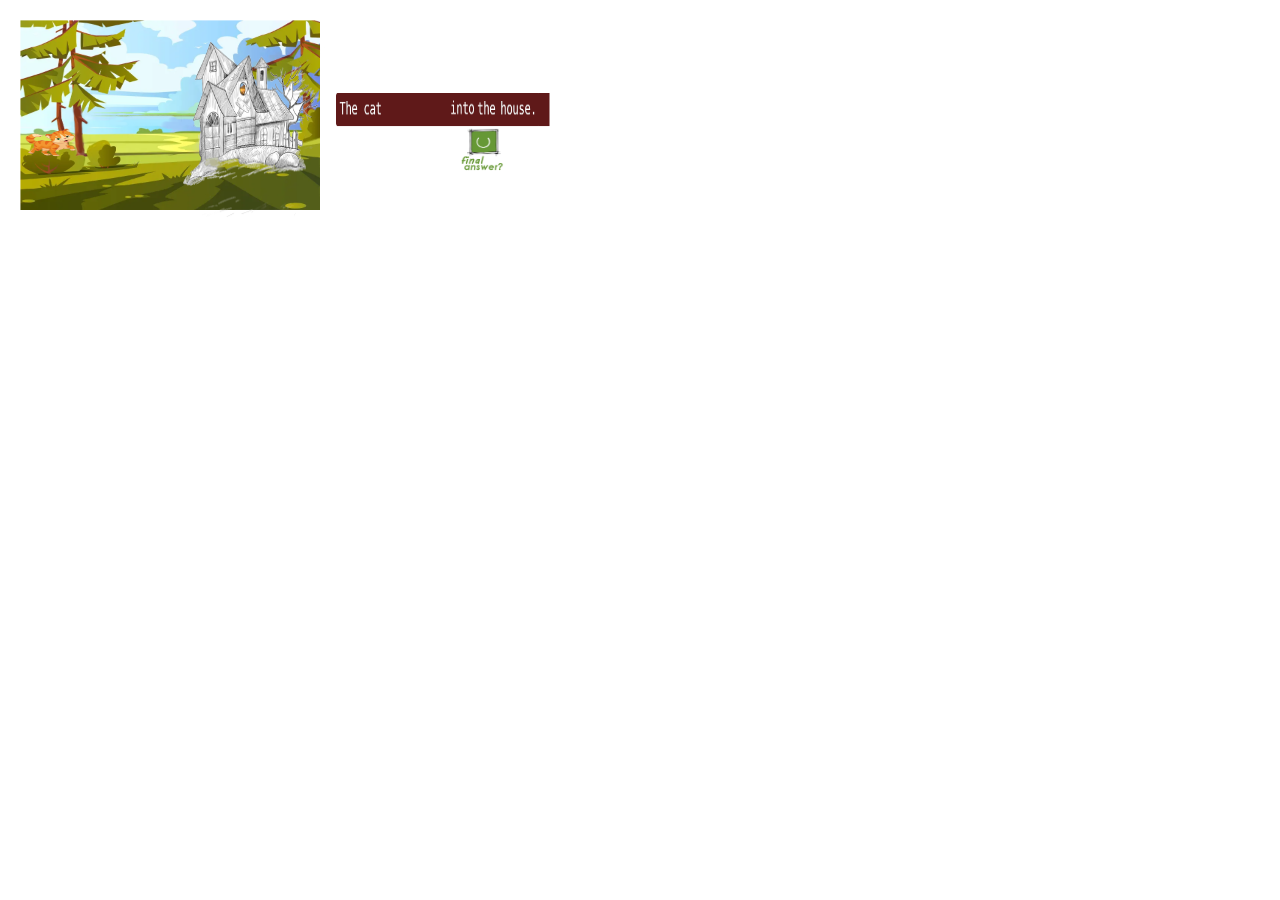
==== index.html @ 8258cc6a "Rename html/index.html to index.html" ====
<!doctype html>
<meta name="viewport" content="width = device-width,initial-scale = 1.0,maximum-scale = 1.0, user-scalable = no">
<meta charset="utf-8"/>

<title> Fun with verbs ya </title>
 
     <canvas width="620" height="290" style="border": </canvas>
 
<html>
<body>
<head>
    <link rel="stylesheet" type="text/css" href="./css/background.css"> 
    <link rel="stylesheet" type="text/css" href="./css/main.css"> 
</head>

<div id="ansSentgrp">
	<p id="Esent0" ></p><input id="sent0Ans" type="text"  placeholder="laksjdfalkj"  autocomplete="off" >   
	<p id="Esent1" ></p><input id="sent1Ans" type="text"  autocomplete="off" >   
	<p id="Esent2" ></p><input id="sent2Ans" type="text"  autocomplete="off" > 
</div>
	
<p id="ansOutput"></p>

<audio id="BtnClik">
<source type="audio/mpeg" src="./snds/buttonclik.mp3"  > 
</audio>
<audio id="Wordsnap">
<source type="audio/mpeg" src="./snds/anssnap2.mp3"  > 
</audio>
<audio id="meow">
<source type="audio/mpeg" src="./snds/catmeow.mp3"  > 
</audio>
<audio id="ding">
<source type="audio/mpeg" src="./snds/bellding.mp3"  > 
</audio>
<audio id="squak">
<source type="audio/mpeg" src="./snds/smallsquak.mp3"  > 
</audio>
<audio id="trumpet">
<source type="audio/mpeg" src="./snds/trumpet.mp3"  > 
</audio>
<audio id="damn">
<source type="audio/mpeg" src="./snds/damnit.mp3"  > 
</audio>
<audio id="grunt">
<source type="audio/mpeg" src="./snds/grunt.mp3"  > 
</audio>
<audio id="tadaaa">
<source type="audio/mpeg" src="./snds/tadaaaa.mp3"  > 
</audio>
<audio id="thud">
<source type="audio/mpeg" src="./snds/thud.mp3"  > 
</audio>

 <!-- The js program  -->
    <script defer src="./js/matchpicandsent_v18.js"></script>

</body>
</html>
---- css/background.css ----
.sharper-image {
  image-rendering: crisp-edges;
  /* Vendor prefixes may be needed for broader compatibility */
  image-rendering: -webkit-optimize-contrast; 
}
---- css/main.css ----
*
 html, body
 {
    margin: 0;
    padding: 0;
    overflow: hidden; /* Prevent scrolling if the canvas is full screen */
  }
 

/* position the canvas  */
canvas {
    position: absolute; 
	display: block;
    max-width: 100%; 
	max-height: 100vh; 
}
 
 {
    -webkit-user-select: none;
    -moz-user-select: none;
    user-select: none;
 }
#ansSentgrp  .sent0Ans{
	 position: absolute;
	 /* top: inherit; */
	 top: 220px;
	 left: 360px;
	 color: blue;
	 font-size: 0.9em;
	 border: 1px, solid;
	 input[type=text] {
     width: 60%;
 }
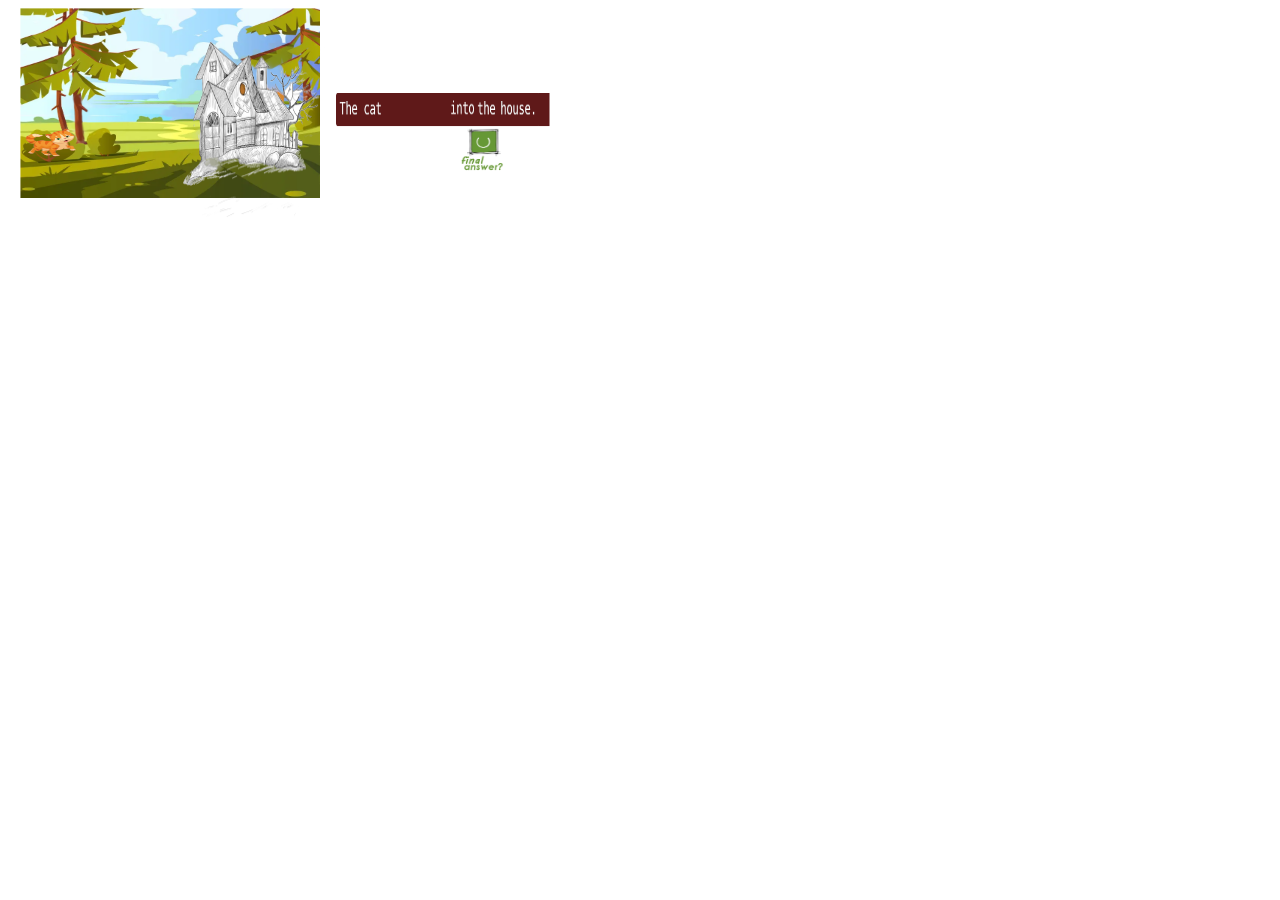
==== commit 8331d4cd: "Add files via upload" ====
--- a/index.html
+++ b/index.html
@@ -9,53 +9,53 @@
 <html>
 <body>
 <head>
-    <link rel="stylesheet" type="text/css" href="./css/background.css"> 
-    <link rel="stylesheet" type="text/css" href="./css/main.css"> 
+    <link rel="stylesheet" type="text/css" href="../css/background.css"> 
+    <link rel="stylesheet" type="text/css" href="../css/main.css"> 
 </head>
 
-<div id="ansSentgrp">
+<!-- <div id="ansSentgrp">
 	<p id="Esent0" ></p><input id="sent0Ans" type="text"  placeholder="laksjdfalkj"  autocomplete="off" >   
 	<p id="Esent1" ></p><input id="sent1Ans" type="text"  autocomplete="off" >   
 	<p id="Esent2" ></p><input id="sent2Ans" type="text"  autocomplete="off" > 
-</div>
+</div> -->
 	
 <p id="ansOutput"></p>
 
 <audio id="BtnClik">
-<source type="audio/mpeg" src="./snds/buttonclik.mp3"  > 
+<source type="audio/mpeg" src="../snds/buttonclik.mp3"  > 
 </audio>
 <audio id="Wordsnap">
-<source type="audio/mpeg" src="./snds/anssnap2.mp3"  > 
+<source type="audio/mpeg" src="../snds/anssnap2.mp3"  > 
 </audio>
 <audio id="meow">
-<source type="audio/mpeg" src="./snds/catmeow.mp3"  > 
+<source type="audio/mpeg" src="../snds/catmeow.mp3"  > 
 </audio>
 <audio id="ding">
-<source type="audio/mpeg" src="./snds/bellding.mp3"  > 
+<source type="audio/mpeg" src="../snds/bellding.mp3"  > 
 </audio>
 <audio id="squak">
-<source type="audio/mpeg" src="./snds/smallsquak.mp3"  > 
+<source type="audio/mpeg" src="../snds/smallsquak.mp3"  > 
 </audio>
 <audio id="trumpet">
-<source type="audio/mpeg" src="./snds/trumpet.mp3"  > 
+<source type="audio/mpeg" src="../snds/trumpet.mp3"  > 
 </audio>
 <audio id="damn">
-<source type="audio/mpeg" src="./snds/damnit.mp3"  > 
+<source type="audio/mpeg" src="../snds/damnit.mp3"  > 
 </audio>
 <audio id="grunt">
-<source type="audio/mpeg" src="./snds/grunt.mp3"  > 
+<source type="audio/mpeg" src="../snds/grunt.mp3"  > 
 </audio>
 <audio id="tadaaa">
-<source type="audio/mpeg" src="./snds/tadaaaa.mp3"  > 
+<source type="audio/mpeg" src="../snds/tadaaaa.mp3"  > 
 </audio>
 <audio id="thud">
-<source type="audio/mpeg" src="./snds/thud.mp3"  > 
+<source type="audio/mpeg" src="../snds/thud.mp3"  > 
 </audio>
 
  <!-- The js program  -->
-    <script defer src="./js/matchpicandsent_v18.js"></script>
+    <script defer src="../js/matchpicandsent_v19.js"></script>
 
 </body>
 </html>
  
- 
+ 
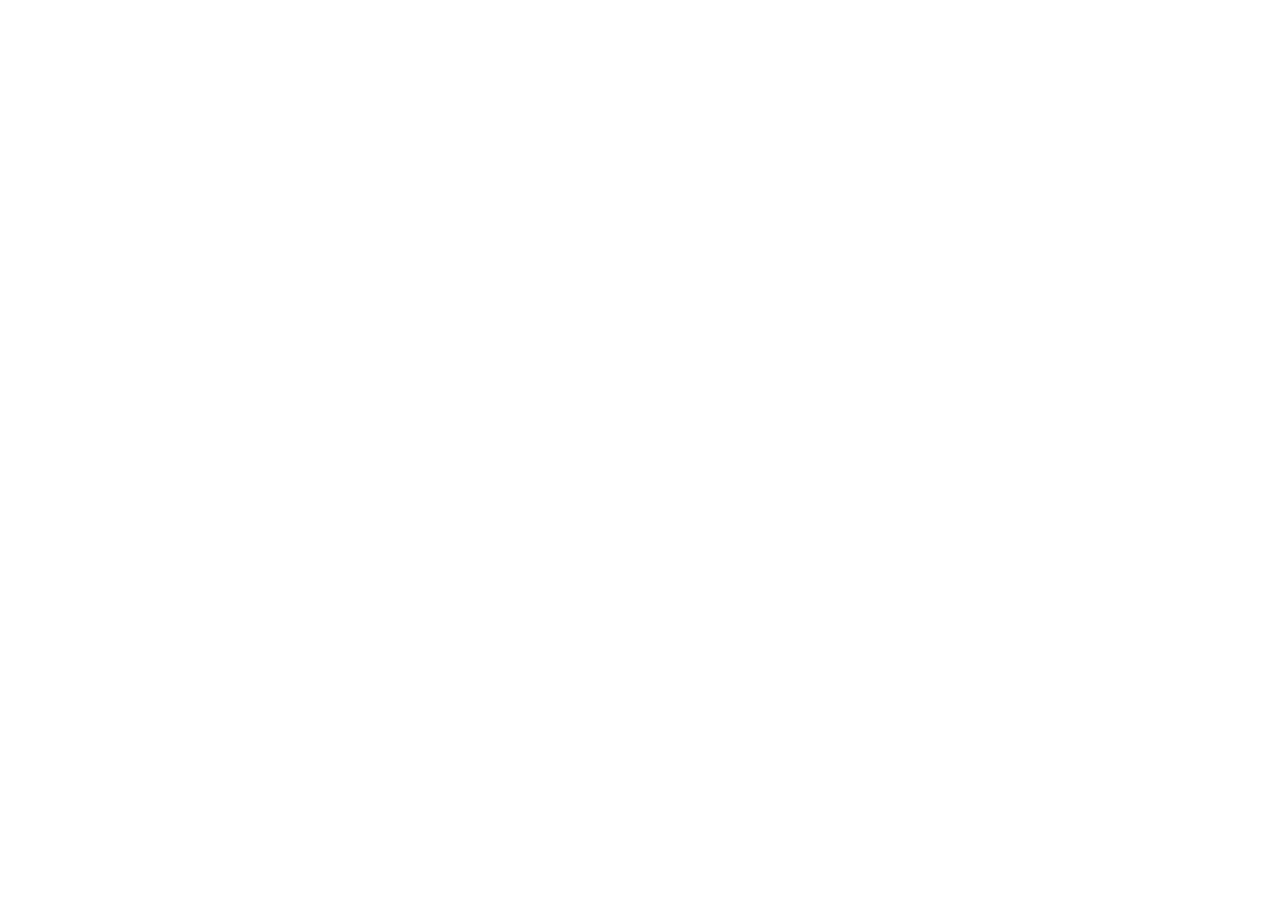
==== commit 66378bfc: "Update index.html" ====
--- a/index.html
+++ b/index.html
@@ -9,53 +9,48 @@
 <html>
 <body>
 <head>
-    <link rel="stylesheet" type="text/css" href="../css/background.css"> 
-    <link rel="stylesheet" type="text/css" href="../css/main.css"> 
+    <link rel="stylesheet" type="text/css" href="./css/background.css"> 
+    <link rel="stylesheet" type="text/css" href="./css/main.css"> 
 </head>
 
-<!-- <div id="ansSentgrp">
-	<p id="Esent0" ></p><input id="sent0Ans" type="text"  placeholder="laksjdfalkj"  autocomplete="off" >   
-	<p id="Esent1" ></p><input id="sent1Ans" type="text"  autocomplete="off" >   
-	<p id="Esent2" ></p><input id="sent2Ans" type="text"  autocomplete="off" > 
-</div> -->
-	
+
 <p id="ansOutput"></p>
 
 <audio id="BtnClik">
-<source type="audio/mpeg" src="../snds/buttonclik.mp3"  > 
+<source type="audio/mpeg" src="./snds/buttonclik.mp3"  > 
 </audio>
 <audio id="Wordsnap">
-<source type="audio/mpeg" src="../snds/anssnap2.mp3"  > 
+<source type="audio/mpeg" src="./snds/anssnap2.mp3"  > 
 </audio>
 <audio id="meow">
-<source type="audio/mpeg" src="../snds/catmeow.mp3"  > 
+<source type="audio/mpeg" src="./snds/catmeow.mp3"  > 
 </audio>
 <audio id="ding">
-<source type="audio/mpeg" src="../snds/bellding.mp3"  > 
+<source type="audio/mpeg" src="./snds/bellding.mp3"  > 
 </audio>
 <audio id="squak">
-<source type="audio/mpeg" src="../snds/smallsquak.mp3"  > 
+<source type="audio/mpeg" src="./snds/smallsquak.mp3"  > 
 </audio>
 <audio id="trumpet">
-<source type="audio/mpeg" src="../snds/trumpet.mp3"  > 
+<source type="audio/mpeg" src="./snds/trumpet.mp3"  > 
 </audio>
 <audio id="damn">
-<source type="audio/mpeg" src="../snds/damnit.mp3"  > 
+<source type="audio/mpeg" src="./snds/damnit.mp3"  > 
 </audio>
 <audio id="grunt">
-<source type="audio/mpeg" src="../snds/grunt.mp3"  > 
+<source type="audio/mpeg" src="./snds/grunt.mp3"  > 
 </audio>
 <audio id="tadaaa">
-<source type="audio/mpeg" src="../snds/tadaaaa.mp3"  > 
+<source type="audio/mpeg" src="./snds/tadaaaa.mp3"  > 
 </audio>
 <audio id="thud">
-<source type="audio/mpeg" src="../snds/thud.mp3"  > 
+<source type="audio/mpeg" src="./snds/thud.mp3"  > 
 </audio>
 
  <!-- The js program  -->
-    <script defer src="../js/matchpicandsent_v19.js"></script>
+    <script defer src="./js/matchpicandsent_v19keybordxx.js"></script>
 
 </body>
 </html>
  
- + 
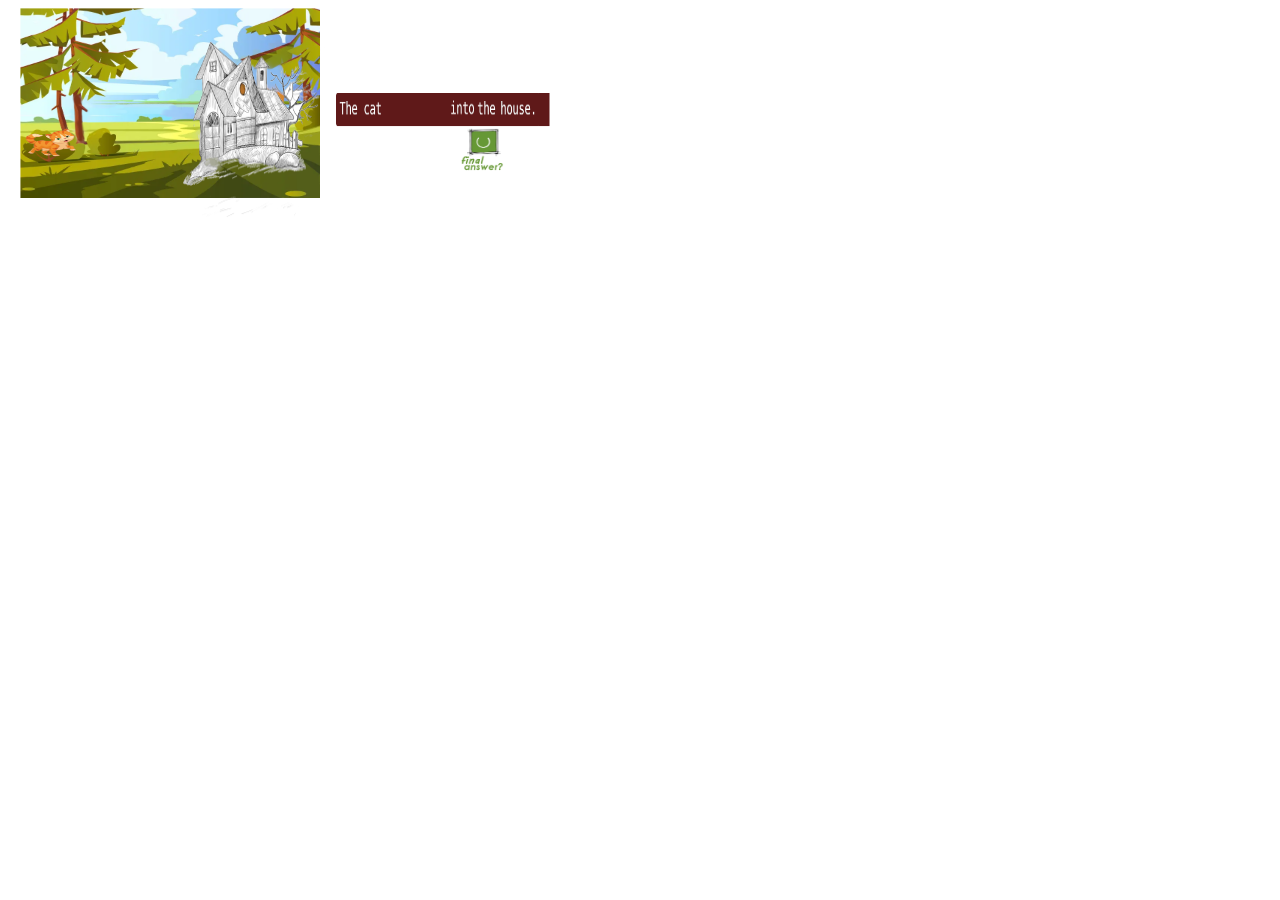
==== commit 2a38fd6b: "Update index.html" ====
--- a/index.html
+++ b/index.html
@@ -48,7 +48,7 @@
 </audio>
 
  <!-- The js program  -->
-    <script defer src="./js/matchpicandsent_v19keybordxx.js"></script>
+    <script defer src="./js/matchpicandsent_v20.js"></script>
 
 </body>
 </html>
